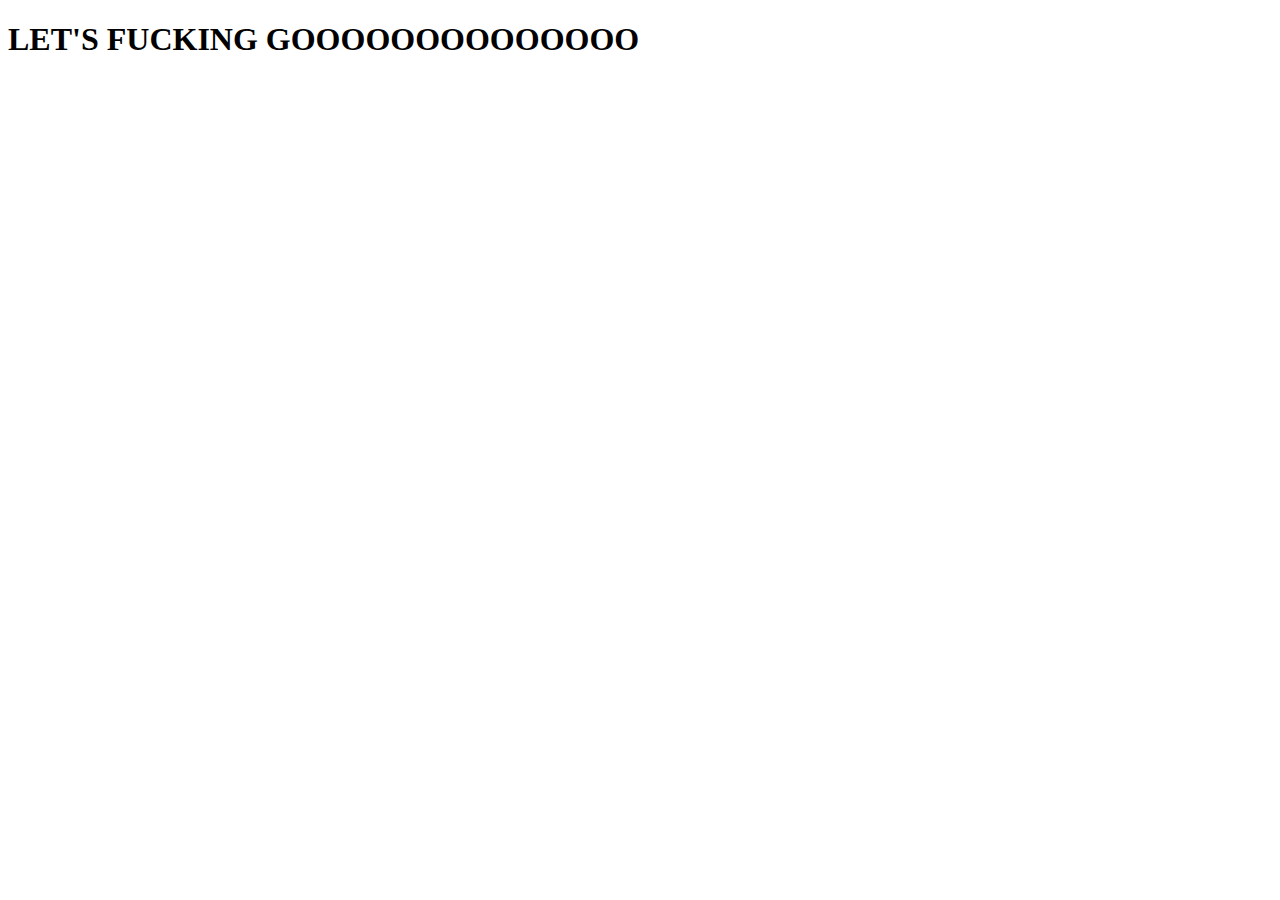
==== dashboard.html @ 91501749 "feature: admin can sign up and sign in" ====
<!DOCTYPE html>
<html lang="en">
<head>
    <meta charset="UTF-8">
    <meta http-equiv="X-UA-Compatible" content="IE=edge">
    <meta name="viewport" content="width=device-width, initial-scale=1.0">
    <title>Document</title>
</head>
<body>
    <h1>LET'S FUCKING GOOOOOOOOOOOOOO</h1>
</body>
</html>
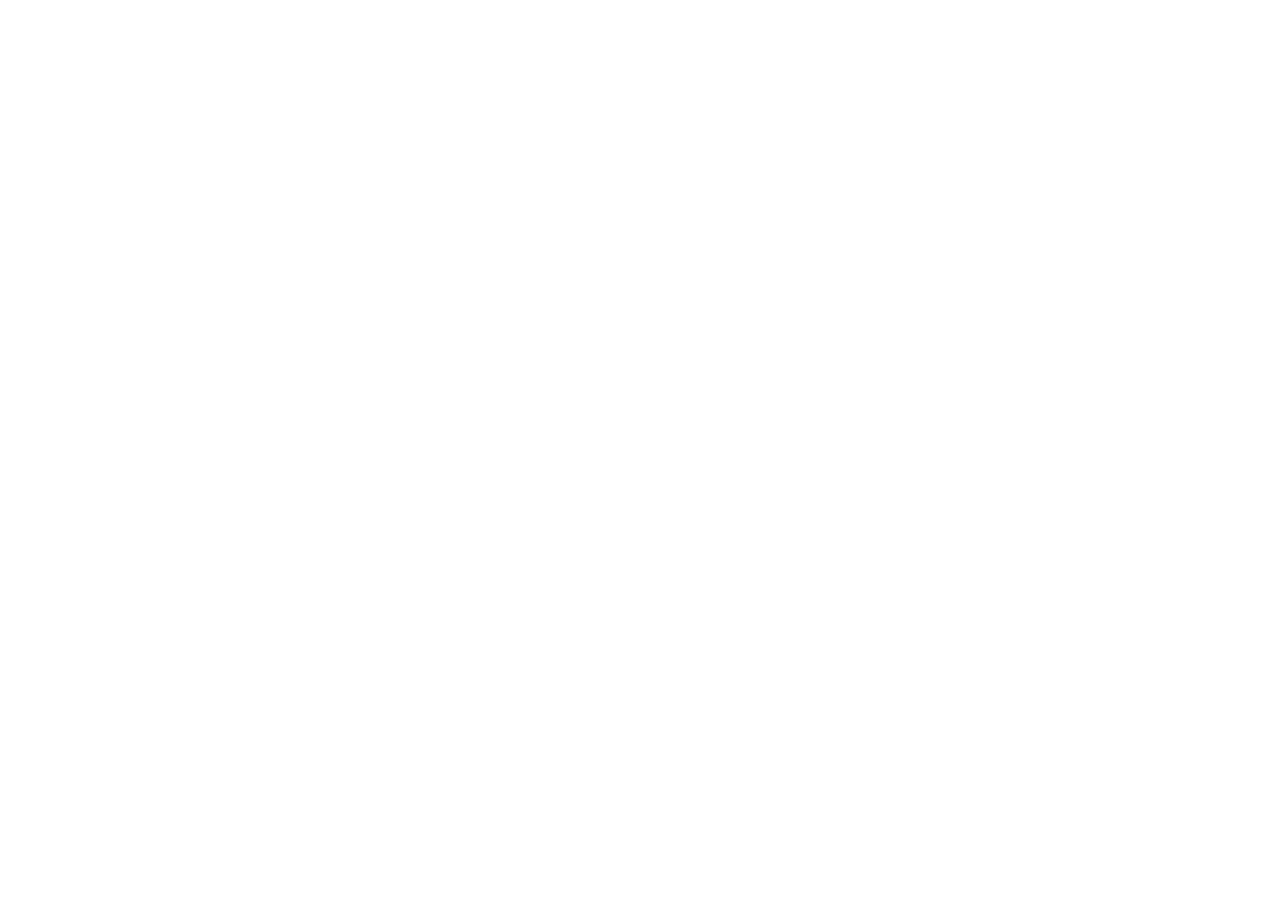
==== commit f50457ea: "validation php for the sign in and sign up pages" ====
--- a/dashboard.html
+++ b/dashboard.html
@@ -4,9 +4,11 @@
     <meta charset="UTF-8">
     <meta http-equiv="X-UA-Compatible" content="IE=edge">
     <meta name="viewport" content="width=device-width, initial-scale=1.0">
+    <script src="https://cdn.tailwindcss.com"></script>
     <title>Document</title>
 </head>
 <body>
-    <h1>LET'S FUCKING GOOOOOOOOOOOOOO</h1>
+    <nav></nav>
+    
 </body>
 </html>